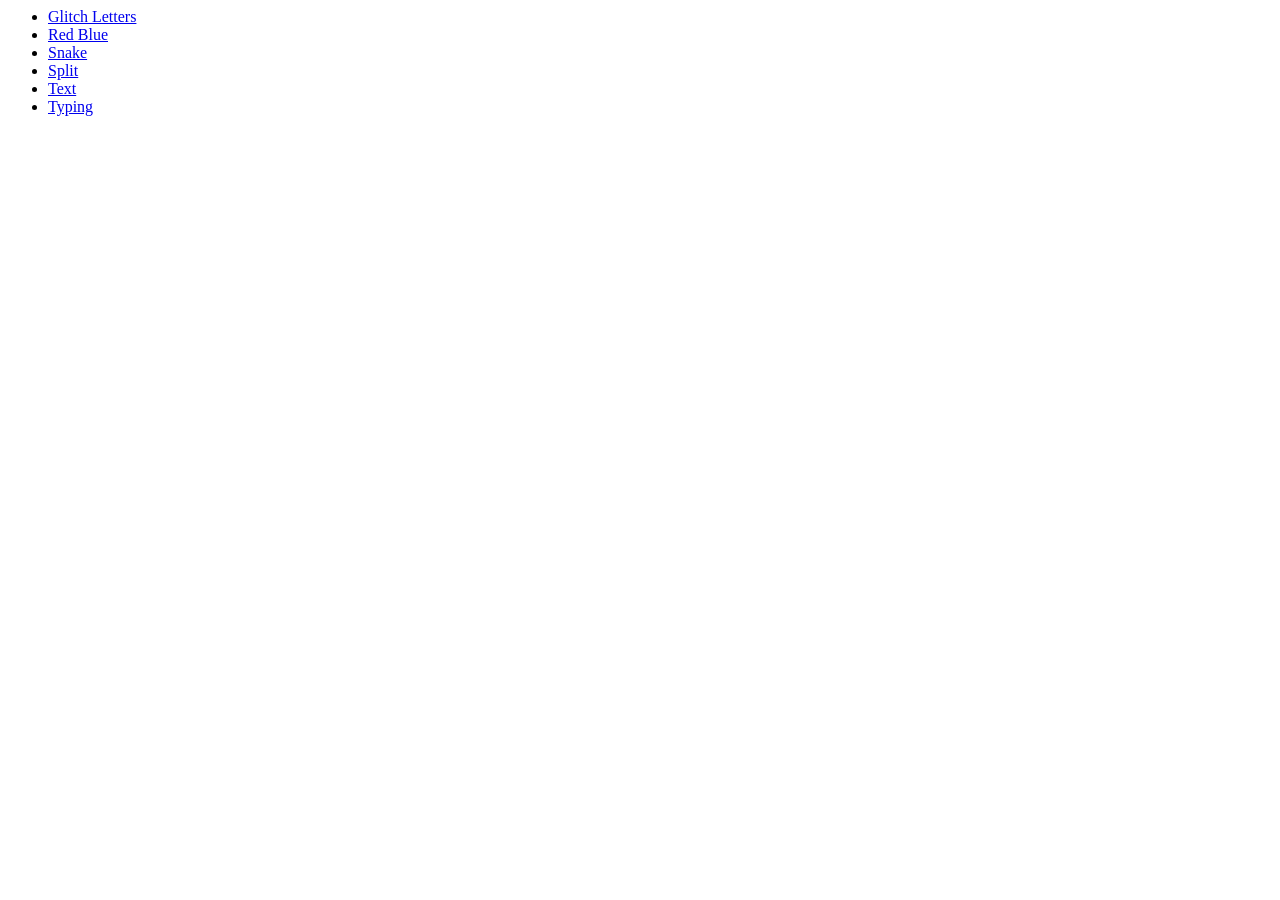
==== index.html @ 3f456759 "first commit" ====
<html>
<body>
  <ul>
    <li><a href="../glitch-letters">Glitch Letters</a></li>
    <li><a href="../glitch-redblue">Red Blue</a></li>
    <li><a href="../glitch-snake">Snake</a></li>
    <li><a href="../glitch-split">Split</a></li>
    <li><a href="../glitch-text">Text</a></li>
    <li><a href="../m-typing">Typing</a></li>
</body>
</html>
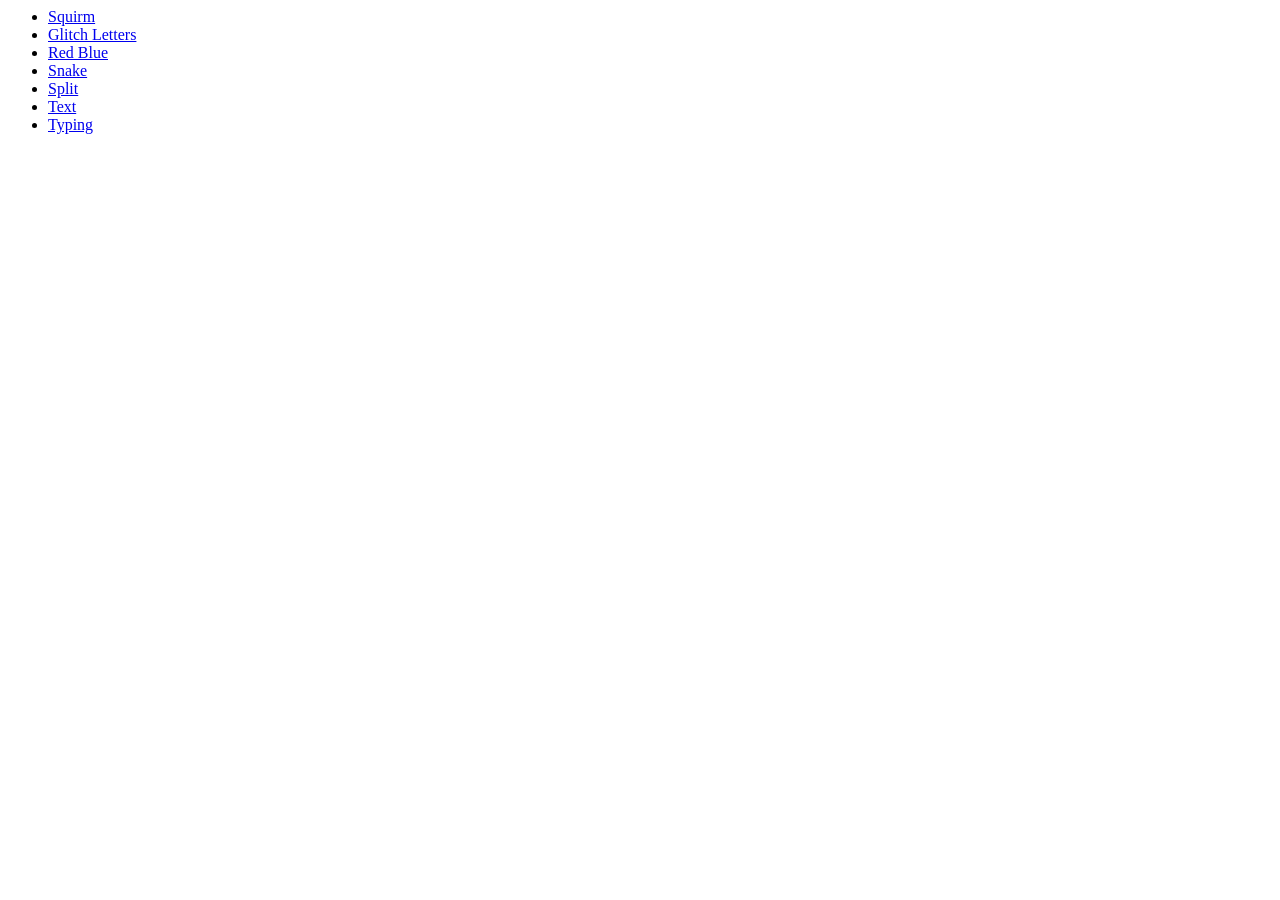
==== commit 004f5280: "squirm" ====
--- a/index.html
+++ b/index.html
@@ -1,11 +1,12 @@
 <html>
 <body>
   <ul>
-    <li><a href="../glitch-letters">Glitch Letters</a></li>
-    <li><a href="../glitch-redblue">Red Blue</a></li>
-    <li><a href="../glitch-snake">Snake</a></li>
-    <li><a href="../glitch-split">Split</a></li>
-    <li><a href="../glitch-text">Text</a></li>
-    <li><a href="../m-typing">Typing</a></li>
+    <li><a href="squirm">Squirm</a></li>
+    <li><a href="glitch-letters">Glitch Letters</a></li>
+    <li><a href="glitch-redblue">Red Blue</a></li>
+    <li><a href="glitch-snake">Snake</a></li>
+    <li><a href="glitch-split">Split</a></li>
+    <li><a href="glitch-text">Text</a></li>
+    <li><a href="m-typing">Typing</a></li>
 </body>
 </html>
